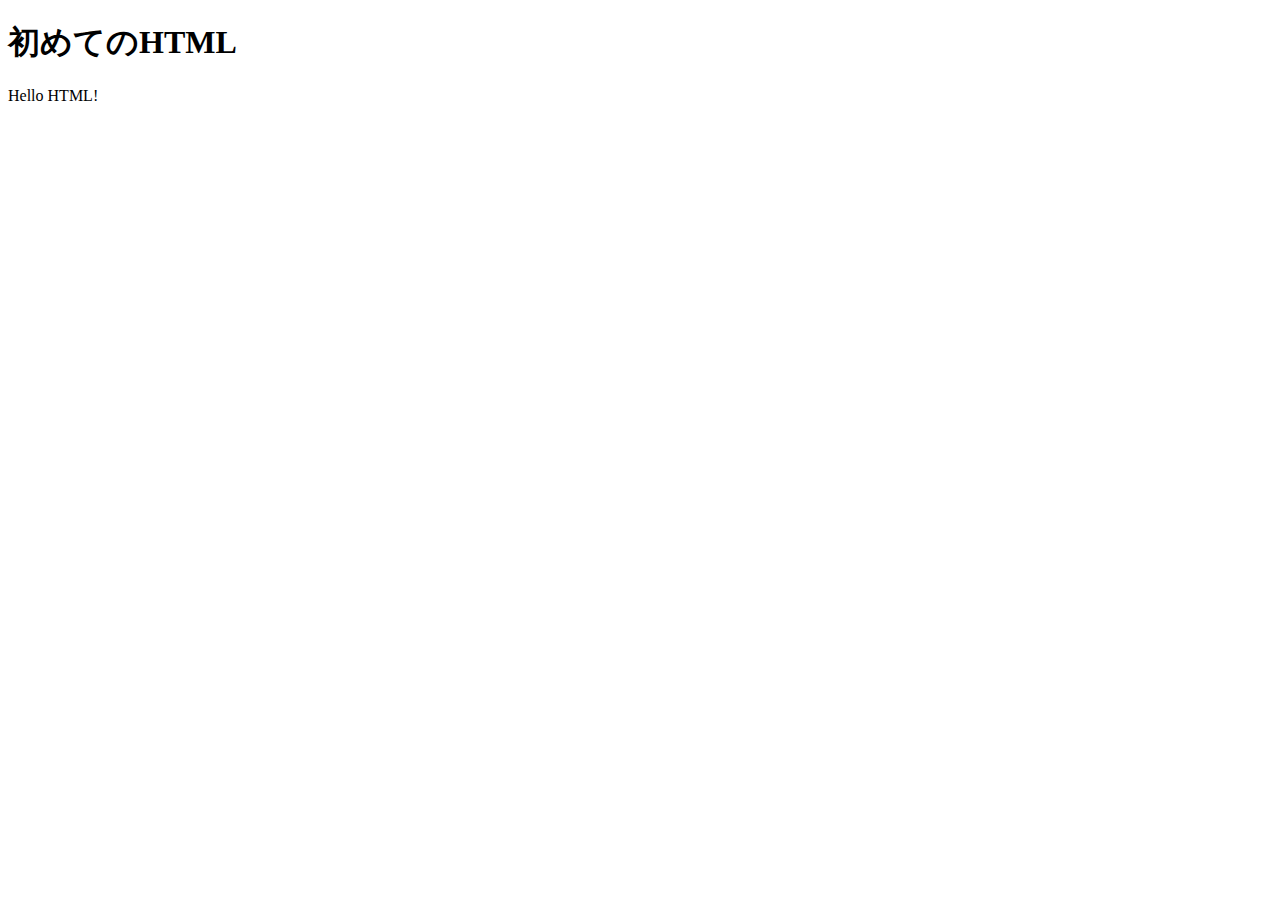
==== index.html @ b40d587e "[add] initialcommit" ====
<!DOCTYPE html>
<html lang="ja">
  <head>
    <meta charset="UTF-8" />
    <meta http-equiv="X-UA-Compatible" content="IE=edge" />
    <meta name="viewport" content="width=device-width, initial-scale=1.0" />
    <title>sample</title>
  </head>
  <body>
    <h1>初めてのHTML</h1>
    <p>Hello HTML!</p>
  </body>
</html>
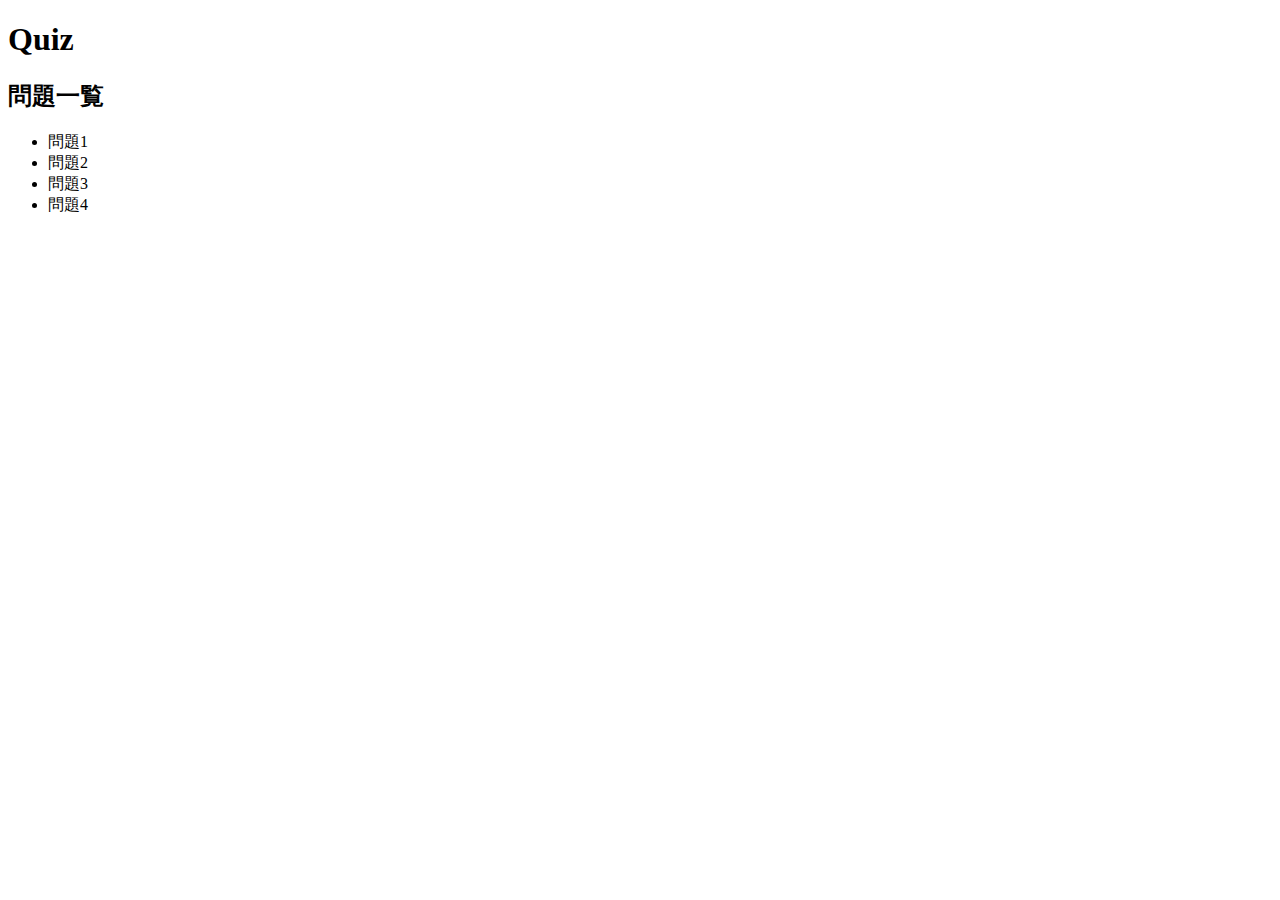
==== commit e6056a7f: "[add] リスト追加" ====
--- a/index.html
+++ b/index.html
@@ -4,10 +4,16 @@
     <meta charset="UTF-8" />
     <meta http-equiv="X-UA-Compatible" content="IE=edge" />
     <meta name="viewport" content="width=device-width, initial-scale=1.0" />
-    <title>sample</title>
+    <title>Quiz</title>
   </head>
   <body>
-    <h1>初めてのHTML</h1>
-    <p>Hello HTML!</p>
+    <h1>Quiz</h1>
+    <h2>問題一覧</h2>
+    <ul>
+      <li>問題1</li>
+      <li>問題2</li>
+      <li>問題3</li>
+      <li>問題4</li>
+    </ul>
   </body>
 </html>
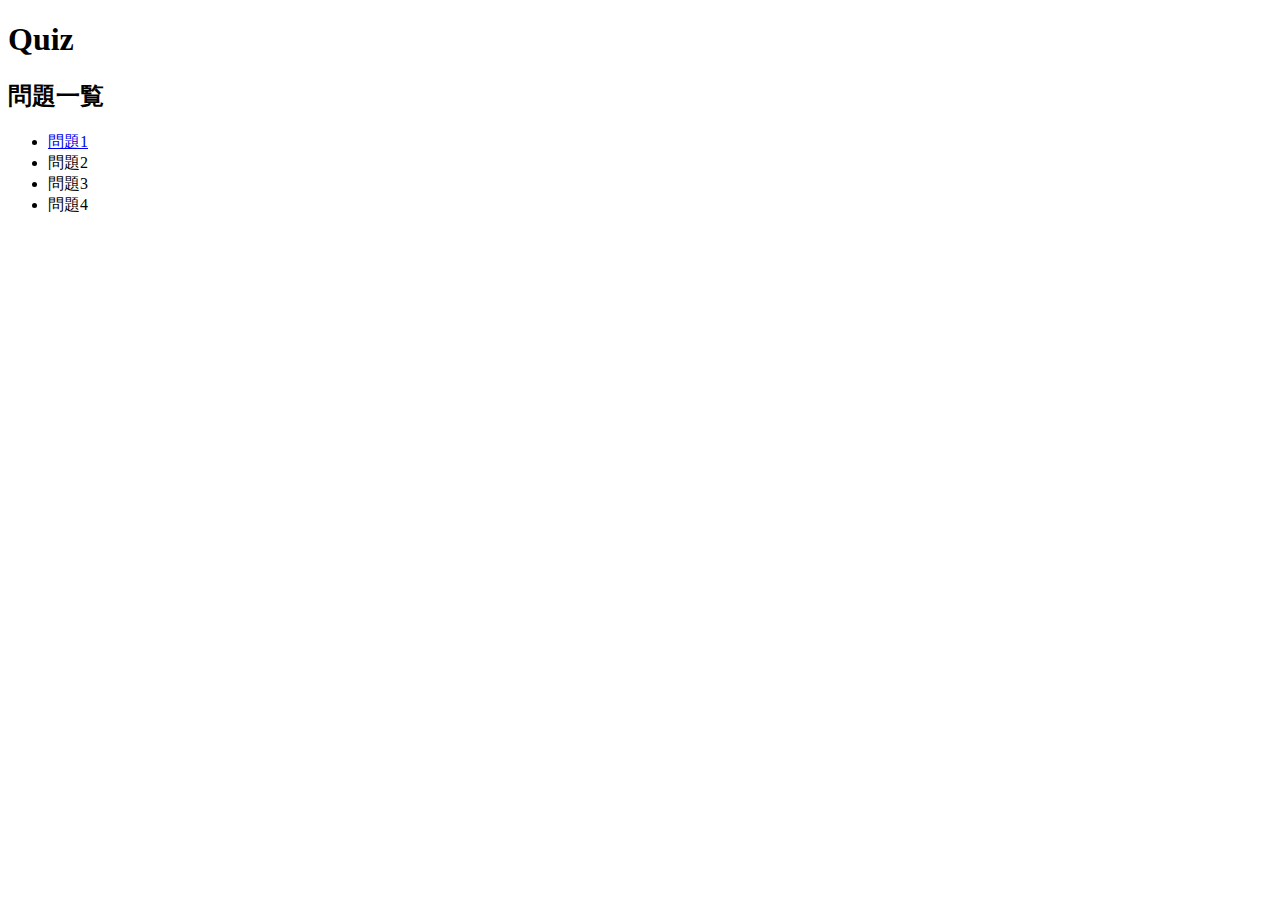
==== commit 775f2c2e: "[add] aタグでリンク" ====
--- a/index.html
+++ b/index.html
@@ -10,7 +10,7 @@
     <h1>Quiz</h1>
     <h2>問題一覧</h2>
     <ul>
-      <li>問題1</li>
+      <li><a href="question1.html"> 問題1 </a></li>
       <li>問題2</li>
       <li>問題3</li>
       <li>問題4</li>
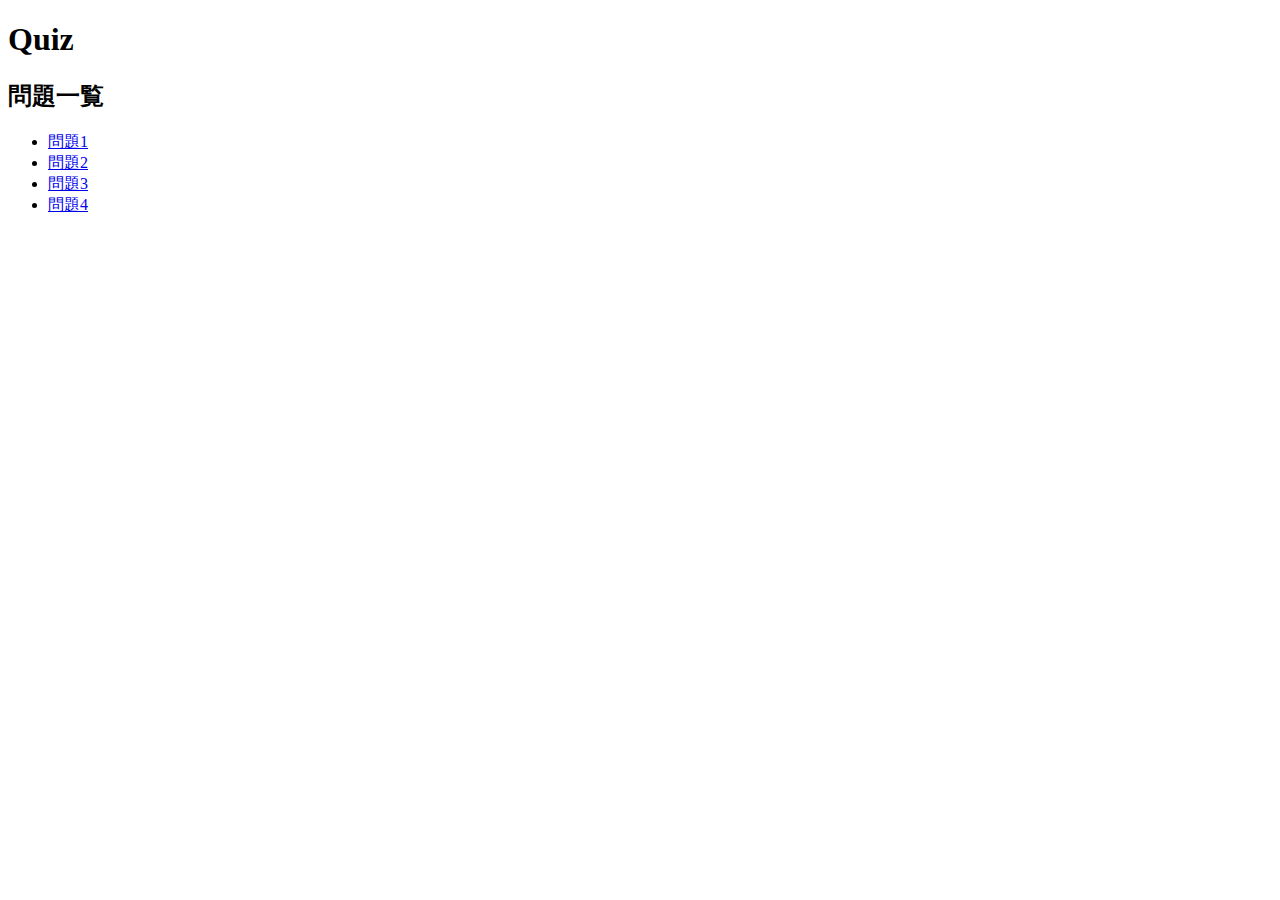
==== commit 017f121d: "[add] question4まで追加" ====
--- a/index.html
+++ b/index.html
@@ -11,9 +11,9 @@
     <h2>問題一覧</h2>
     <ul>
       <li><a href="question1.html"> 問題1 </a></li>
-      <li>問題2</li>
-      <li>問題3</li>
-      <li>問題4</li>
+      <li><a href="question2.html"> 問題2 </a></li>
+      <li><a href="question3.html"> 問題3 </a></li>
+      <li><a href="question4.html"> 問題4 </a></li>
     </ul>
   </body>
 </html>
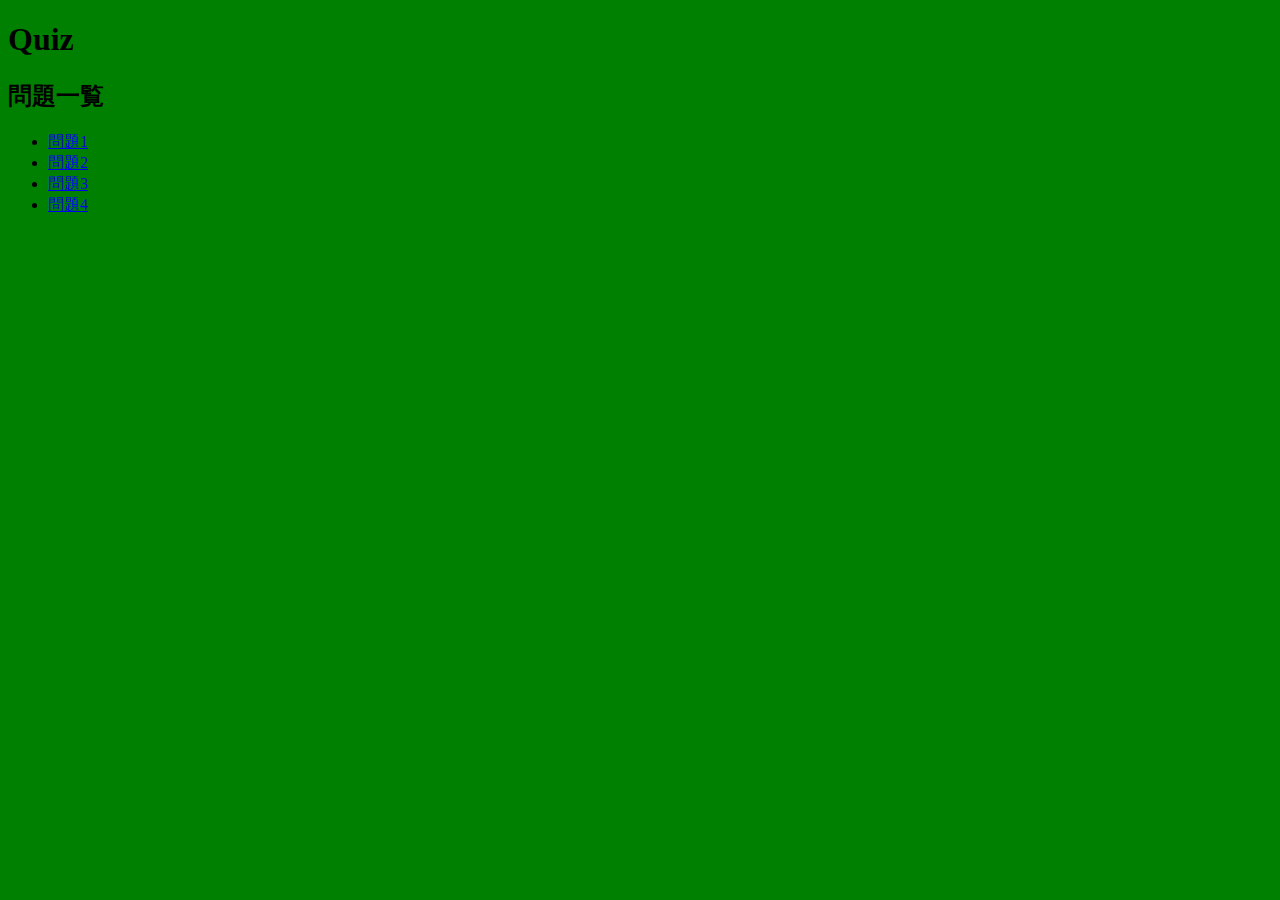
==== commit decd0774: "[add] css" ====
--- a/index.html
+++ b/index.html
@@ -4,6 +4,7 @@
     <meta charset="UTF-8" />
     <meta http-equiv="X-UA-Compatible" content="IE=edge" />
     <meta name="viewport" content="width=device-width, initial-scale=1.0" />
+    <link rel="stylesheet" href="style.css" />
     <title>Quiz</title>
   </head>
   <body>
--- a/style.css
+++ b/style.css
@@ -0,0 +1,3 @@
+body {
+  background-color: green;
+}
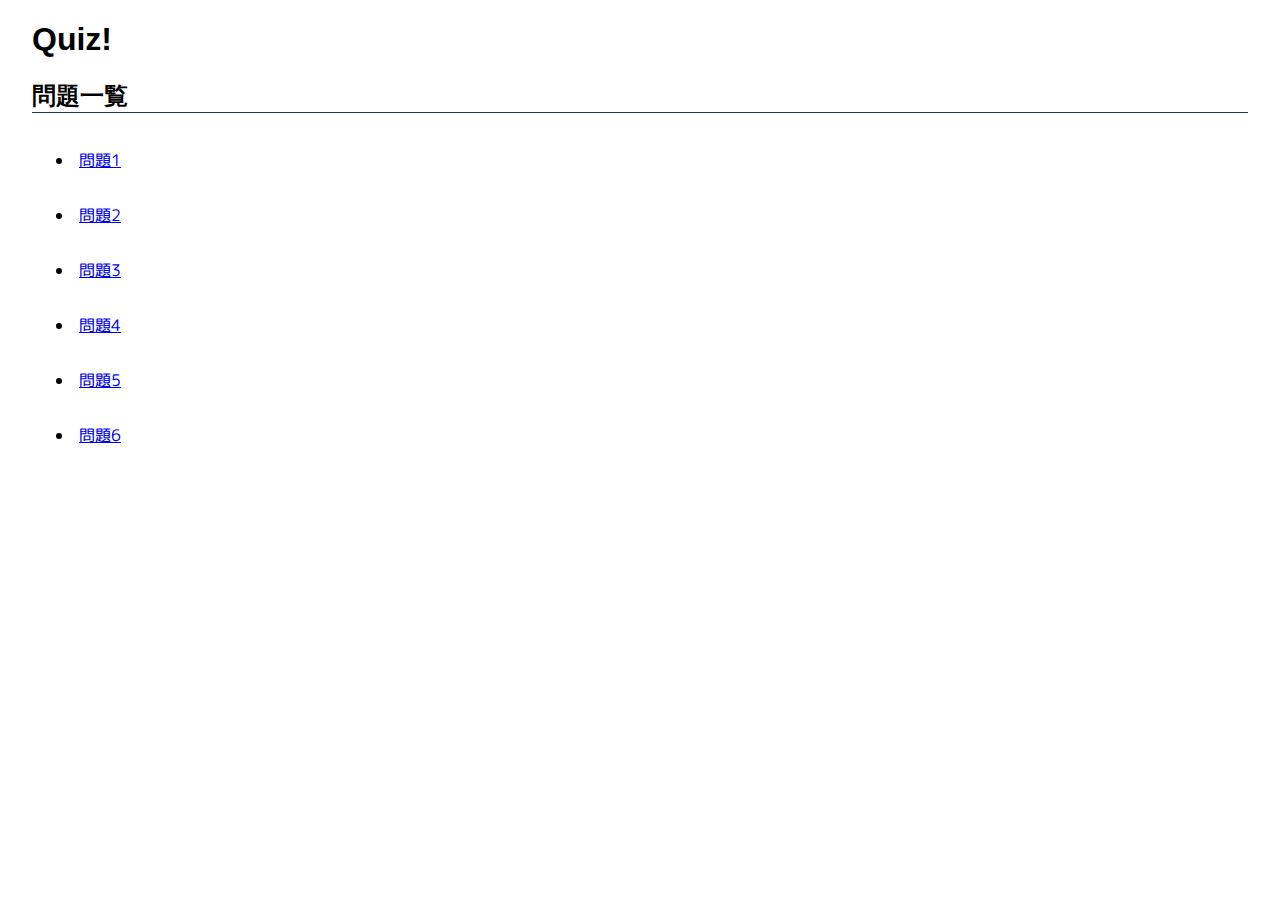
==== commit d3c55bf5: "[add] finish" ====
--- a/index.html
+++ b/index.html
@@ -1,20 +1,25 @@
-<!DOCTYPE html>
-<html lang="ja">
-  <head>
-    <meta charset="UTF-8" />
-    <meta http-equiv="X-UA-Compatible" content="IE=edge" />
-    <meta name="viewport" content="width=device-width, initial-scale=1.0" />
-    <link rel="stylesheet" href="style.css" />
-    <title>Quiz</title>
-  </head>
-  <body>
-    <h1>Quiz</h1>
-    <h2>問題一覧</h2>
-    <ul>
-      <li><a href="question1.html"> 問題1 </a></li>
-      <li><a href="question2.html"> 問題2 </a></li>
-      <li><a href="question3.html"> 問題3 </a></li>
-      <li><a href="question4.html"> 問題4 </a></li>
-    </ul>
-  </body>
-</html>
+<!DOCTYPE html>
+<html lang="ja">
+<head>
+    <meta charset="UTF-8">
+    <meta http-equiv="X-UA-Compatible" content="IE=edge">
+    <meta name="viewport" content="width=device-width, initial-scale=1.0">
+    <link rel="stylesheet" href="style.css" type="text/css">
+    <title>Quiz!</title>
+</head>
+<body>
+    <div id="main">
+        <h1>Quiz!</h1>
+    
+        <h2>問題一覧</h2>
+        <ul>
+            <li><a href="./question1.html">問題1</a></li>
+            <li><a href="./question2.html">問題2</a></li>
+            <li><a href="./question3.html">問題3</a></li>
+            <li><a href="./question4.html">問題4</a></li>
+            <li><a href="./question5.html">問題5</a></li>
+            <li><a href="./question6.html">問題6</a></li>
+        </ul>
+    </div>
+</body>
+</html>--- a/style.css
+++ b/style.css
@@ -1,3 +1,113 @@
+/*
+ * 単位について
+ * 1px = 1ドット分(ディスプレイの一つの点の分)
+ * 1em = 親要素のフォントサイズと同じ = 通常16px
+ */
+
+/*
+ * Webフォントの読み込み
+ * https://fonts.google.com/specimen/Kiwi+Maru?subset=japanese
+ */
+@import url('https://fonts.googleapis.com/css2?family=M+PLUS+Rounded+1c:wght@400;700&display=swap');
+
+/* 
+ * <body>タグにスタイルを適用(すべてのコンテンツ)
+ */
 body {
-  background-color: green;
+    /* 左から優先して見つかったフォントを適用する(Webフォント) */
+    font-family: 'M PLUS Rounded 1c', sans-serif;
 }
+
+/* 
+ * <h1>,<h2>,<h3>タグすべてにスタイルを適用
+ * (複数のタグ名をカンマ区切りで指定すると複数を一気に指定できる)
+ */
+h1, h2, h3 {
+    /* 左から優先して見つかったフォントを適用する(游ゴシック) */
+    font-family: "游ゴシック体", "YuGothic", "游ゴシック", "Yu Gothic", sans-serif;
+}
+
+/* 
+ * <h2>タグにスタイルを適用
+ */
+h2 {
+    /* 線を描画 (solid:1本線, #1e366a: 16進数カラーコード, 1px: 文字の太さ */
+    border-bottom: solid #1e366a 1px; 
+}
+
+/*
+ * <ul>タグにスタイルを適用
+ */
+ul {
+    /* 要素の内側（境界線からコンテンツ本体の間)の領域。左のみを調整 */
+    padding-left: 0.5em;
+}
+
+/* 
+ * class="answers"が指定されているタグの部分にスタイルを適用
+ * ※classは複数の要素に指定することができる(class="answers"は複数のタグに指定できる)
+ */
+ol.answers {
+    /* リストの先頭の表示を指定 */
+    list-style: upper-alpha;
+
+    padding: 0 1em;
+}
+
+/*
+ * <ul>の中にある<li>タグにスタイルを適用
+ * (タグ名とタグ名をスペースで指定すると、左に記述したタグの子どものタグを指定することになる）
+ */
+ul li, ol li {
+    /* 要素の内側（境界線からコンテンツ本体の間)の領域。2つ指定しているときは左から 上下 左右 の順番で値が指定される(※em指定することでブラウザの拡大、縮小で1emが変化する) */
+    padding: 1em;
+    list-style-position: inside;
+}
+
+/*
+ * リストにマウスをおいたときだけスタイルが変わる
+ */
+ol.answers li:hover {
+    border: solid #1e366a 0.1em;
+    padding: 0.9em;
+    background-color: #e5ecfc;
+    /* マウスのポインタを変化させる */
+    cursor: pointer;
+}
+
+/**
+ * <span>タグのid=correct-answerが指定されているところだけスタイルを適用する
+ */
+span#correct-answer {
+    /* 文字の太さを指定 */
+    font-weight: bold;
+
+    /* 文字の色を変更 */
+    color: #f05959;
+}
+  
+/* 
+ * id="main"が指定されているタグの部分にスタイルを適用
+ * ※idは複数の要素に指定することはできない(id="main"が指定されているのは一つのHTMLで一つのみ)
+ * ※要素名は省略できるがdiv#mainと書くこともできる
+ */
+#main {
+    /* 要素の内側（境界線からコンテンツ本体の間)の領域を指定(上下, 左右) */
+    padding: 0 1.5em;
+}
+
+/*
+ * class="section"が指定されているタグの部分にスタイルを適用
+ * ※classは複数の要素に指定することができる
+ * ※要素名は省略して.sectionと書くこともできる
+ * (その場合、class指定されている要素すべてにスタイルが適用される)
+ */
+div.section {
+    /* 上の余白を指定 */
+    margin-top: 2em;
+}
+
+div#section-correct-answer {
+    /** 表示しない */
+    display: none;
+}
